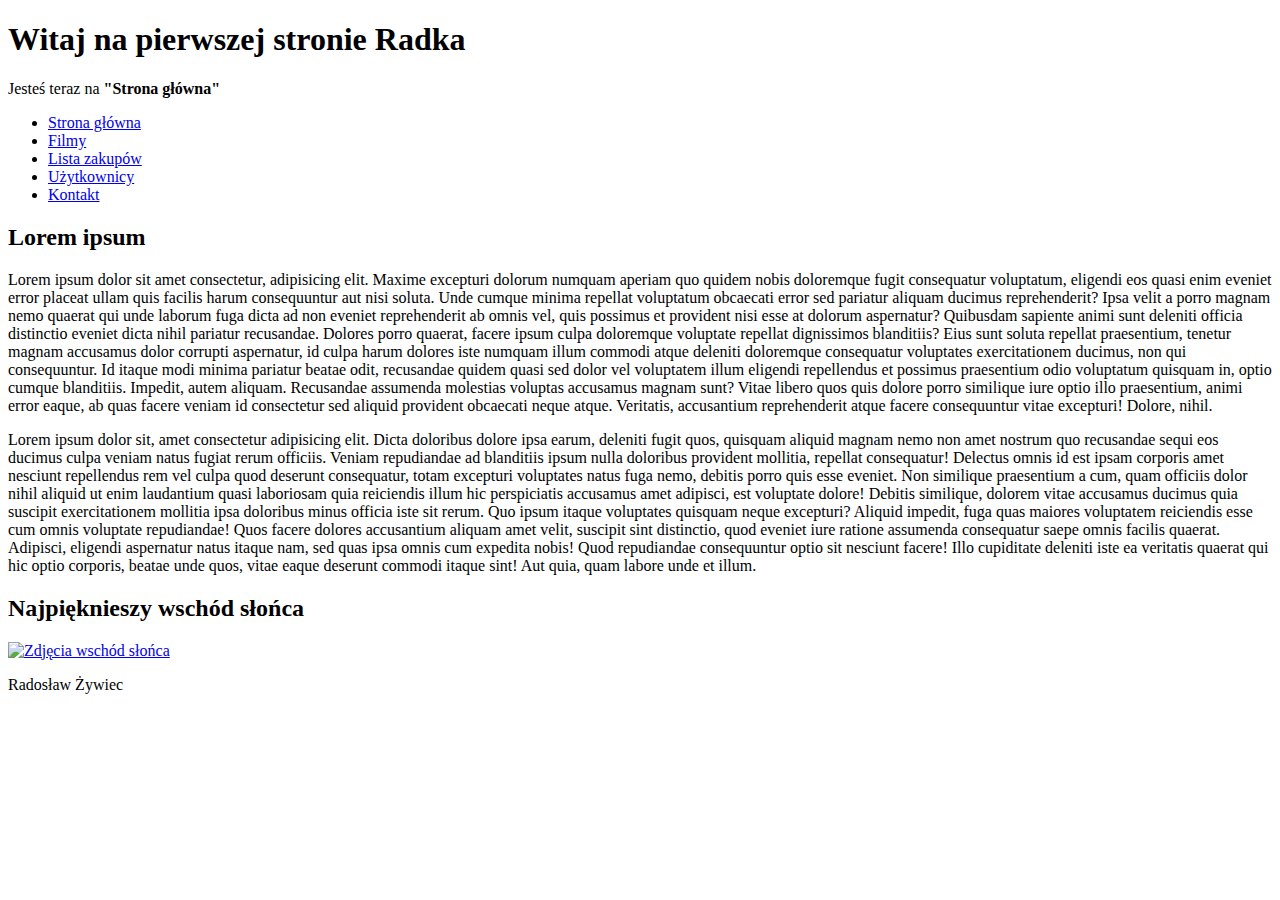
==== index.html @ 5713a869 "nowe repo na zadanie nr 2" ====
<!DOCTYPE html>
<html lang="pl">
<head>
    <meta charset="UTF-8">
    <meta http-equiv="X-UA-Compatible" content="IE=edge">
    <meta name="viewport" content="width=device-width, initial-scale=1.0">
    <title>Pierwsza strona Radka</title>
</head>
<body>
    <header>
        <h1>Witaj na pierwszej stronie Radka</h1>
        <nav>
            <p>Jesteś teraz na <strong>"Strona główna"</strong></p>
            <ul>
                <li><a href="./index.html">Strona główna</a></li>
                <li><a href="./filmy/index.html">Filmy</a></li>
                <li><a href="./lista-zakupow/index.html">Lista zakupów</a></li>
                <li><a href="./użytkownicy/index.html">Użytkownicy</a></li>
                <li><a href="./Kontakt/index.html">Kontakt</a></li>
            </ul>
        </nav>
    </header>
    <main>
        <section>
            <h2>Lorem ipsum</h2>
            <p>Lorem ipsum dolor sit amet consectetur, adipisicing elit. Maxime excepturi dolorum numquam aperiam quo quidem nobis doloremque fugit consequatur voluptatum, eligendi eos quasi enim eveniet error placeat ullam quis facilis harum consequuntur aut nisi soluta. Unde cumque minima repellat voluptatum obcaecati error sed pariatur aliquam ducimus reprehenderit? Ipsa velit a porro magnam nemo quaerat qui unde laborum fuga dicta ad non eveniet reprehenderit ab omnis vel, quis possimus et provident nisi esse at dolorum aspernatur? Quibusdam sapiente animi sunt deleniti officia distinctio eveniet dicta nihil pariatur recusandae. Dolores porro quaerat, facere ipsum culpa doloremque voluptate repellat dignissimos blanditiis? Eius sunt soluta repellat praesentium, tenetur magnam accusamus dolor corrupti aspernatur, id culpa harum dolores iste numquam illum commodi atque deleniti doloremque consequatur voluptates exercitationem ducimus, non qui consequuntur. Id itaque modi minima pariatur beatae odit, recusandae quidem quasi sed dolor vel voluptatem illum eligendi repellendus et possimus praesentium odio voluptatum quisquam in, optio cumque blanditiis. Impedit, autem aliquam. Recusandae assumenda molestias voluptas accusamus magnam sunt? Vitae libero quos quis dolore porro similique iure optio illo praesentium, animi error eaque, ab quas facere veniam id consectetur sed aliquid provident obcaecati neque atque. Veritatis, accusantium reprehenderit atque facere consequuntur vitae excepturi! Dolore, nihil.</p>
            <p>Lorem ipsum dolor sit, amet consectetur adipisicing elit. Dicta doloribus dolore ipsa earum, deleniti fugit quos, quisquam aliquid magnam nemo non amet nostrum quo recusandae sequi eos ducimus culpa veniam natus fugiat rerum officiis. Veniam repudiandae ad blanditiis ipsum nulla doloribus provident mollitia, repellat consequatur! Delectus omnis id est ipsam corporis amet nesciunt repellendus rem vel culpa quod deserunt consequatur, totam excepturi voluptates natus fuga nemo, debitis porro quis esse eveniet. Non similique praesentium a cum, quam officiis dolor nihil aliquid ut enim laudantium quasi laboriosam quia reiciendis illum hic perspiciatis accusamus amet adipisci, est voluptate dolore! Debitis similique, dolorem vitae accusamus ducimus quia suscipit exercitationem mollitia ipsa doloribus minus officia iste sit rerum. Quo ipsum itaque voluptates quisquam neque excepturi? Aliquid impedit, fuga quas maiores voluptatem reiciendis esse cum omnis voluptate repudiandae! Quos facere dolores accusantium aliquam amet velit, suscipit sint distinctio, quod eveniet iure ratione assumenda consequatur saepe omnis facilis quaerat. Adipisci, eligendi aspernatur natus itaque nam, sed quas ipsa omnis cum expedita nobis! Quod repudiandae consequuntur optio sit nesciunt facere! Illo cupiditate deleniti iste ea veritatis quaerat qui hic optio corporis, beatae unde quos, vitae eaque deserunt commodi itaque sint! Aut quia, quam labore unde et illum.</p>
        </section>
        <section>
            <h2>Najpięknieszy wschód słońca</h2>
            <a href="https://www.places2visit.pl/wp-content/uploads/2019/08/babia-a.jpg" target="_blank"><img src="https://www.places2visit.pl/wp-content/uploads/2019/08/babia-a.jpg" alt="Zdjęcia wschód słońca"></a>
        </section>

    </main>
    <footer>
        <p>Radosław Żywiec</p>
    </footer>
</body>
</html>
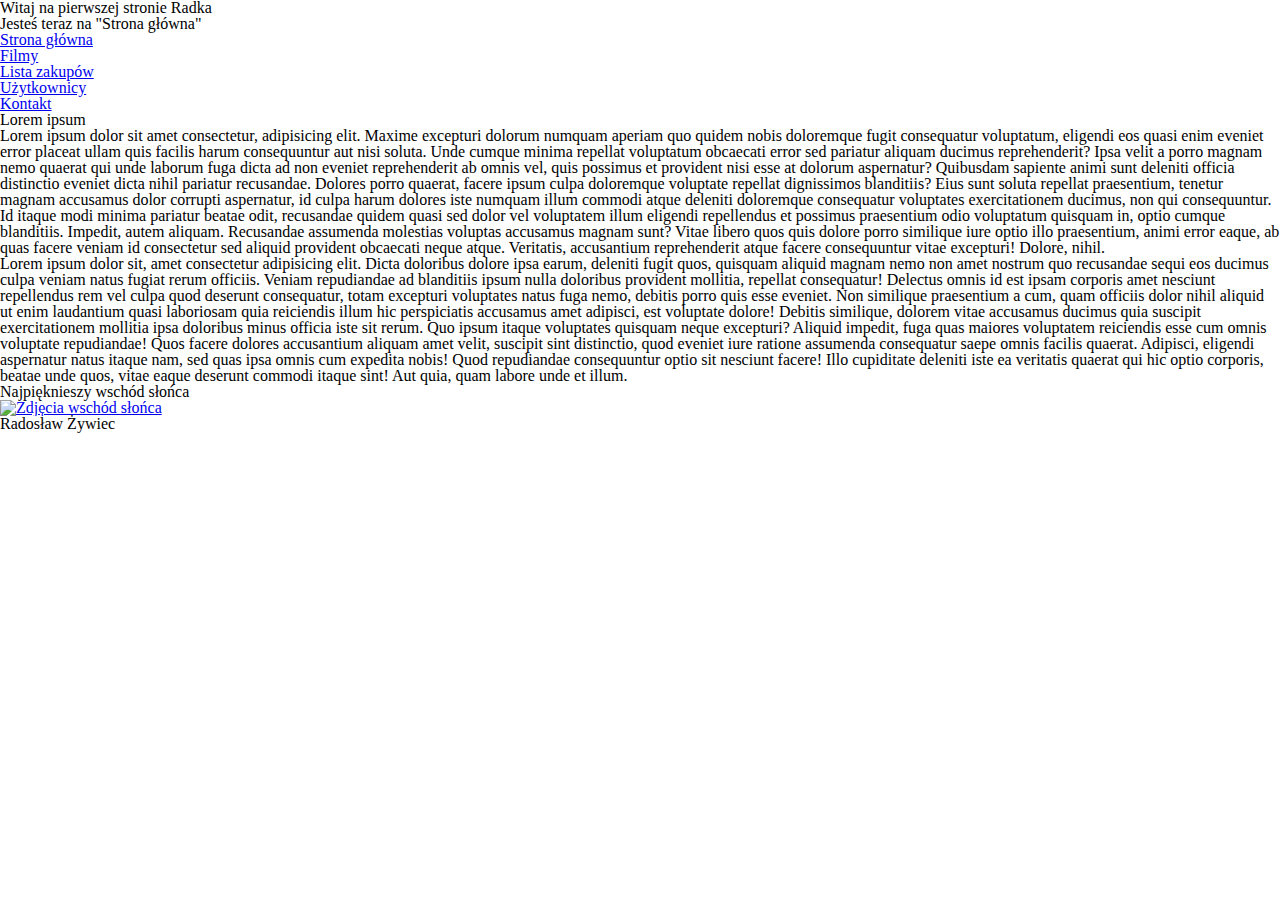
==== commit 99cf3d77: "dodanie styli" ====
--- a/index.html
+++ b/index.html
@@ -5,6 +5,8 @@
     <meta http-equiv="X-UA-Compatible" content="IE=edge">
     <meta name="viewport" content="width=device-width, initial-scale=1.0">
     <title>Pierwsza strona Radka</title>
+    <link rel="stylesheet" type="text/css" href="styles/reset.css">
+    <link rel="stylesheet" type="text/css" href="styles/style.css">
 </head>
 <body>
     <header>
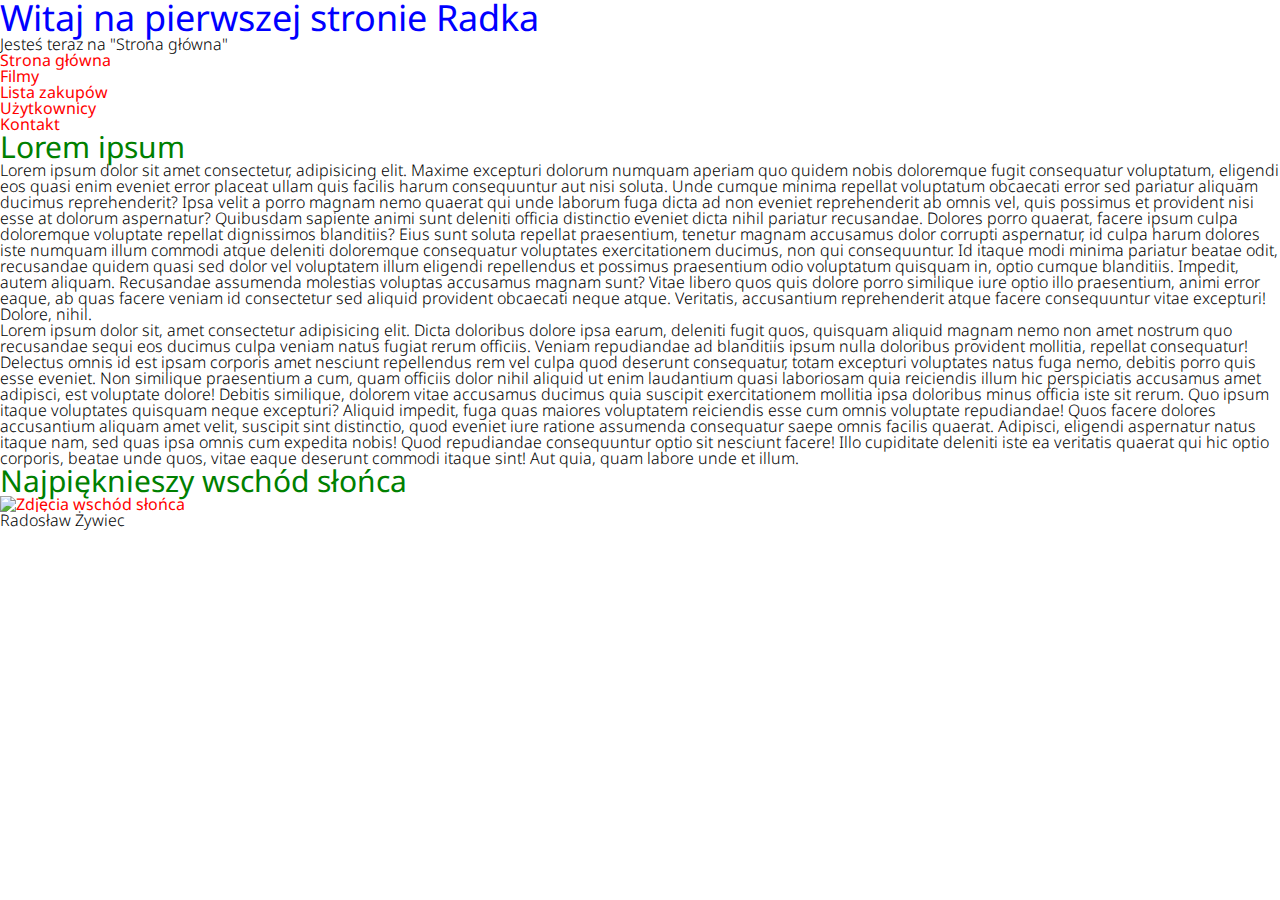
==== commit e0ba7aec: "dodanie styli - zadanie nr 2" ====
--- a/index.html
+++ b/index.html
@@ -7,6 +7,9 @@
     <title>Pierwsza strona Radka</title>
     <link rel="stylesheet" type="text/css" href="styles/reset.css">
     <link rel="stylesheet" type="text/css" href="styles/style.css">
+    <link rel="preconnect" href="https://fonts.googleapis.com">
+    <link rel="preconnect" href="https://fonts.gstatic.com" crossorigin>
+    <link href="https://fonts.googleapis.com/css2?family=Noto+Sans:ital,wght@0,100;0,300;0,500;1,300&display=swap" rel="stylesheet">
 </head>
 <body>
     <header>
@@ -17,7 +20,7 @@
                 <li><a href="./index.html">Strona główna</a></li>
                 <li><a href="./filmy/index.html">Filmy</a></li>
                 <li><a href="./lista-zakupow/index.html">Lista zakupów</a></li>
-                <li><a href="./użytkownicy/index.html">Użytkownicy</a></li>
+                <li><a href="./uzytkownicy/index.html">Użytkownicy</a></li>
                 <li><a href="./Kontakt/index.html">Kontakt</a></li>
             </ul>
         </nav>
--- a/styles/style.css
+++ b/styles/style.css
@@ -0,0 +1,31 @@
+body {
+    font-size: 16px;
+    font-family: 'Noto Sans', sans-serif;
+}
+h1 {
+    font-size: 36px;
+    color: blue;
+}
+h2 {
+    font-size: 30px;
+    color: green;
+}
+h3 {
+    font-size: 24px;
+}
+h4 {
+    font-size: 18px;
+}
+h5 {
+    font-size: 14px;
+}
+h6 {
+    font-size: 12px;
+}
+a {
+    color: red;
+    text-decoration: none;
+}
+p {
+    font-weight: 300;
+}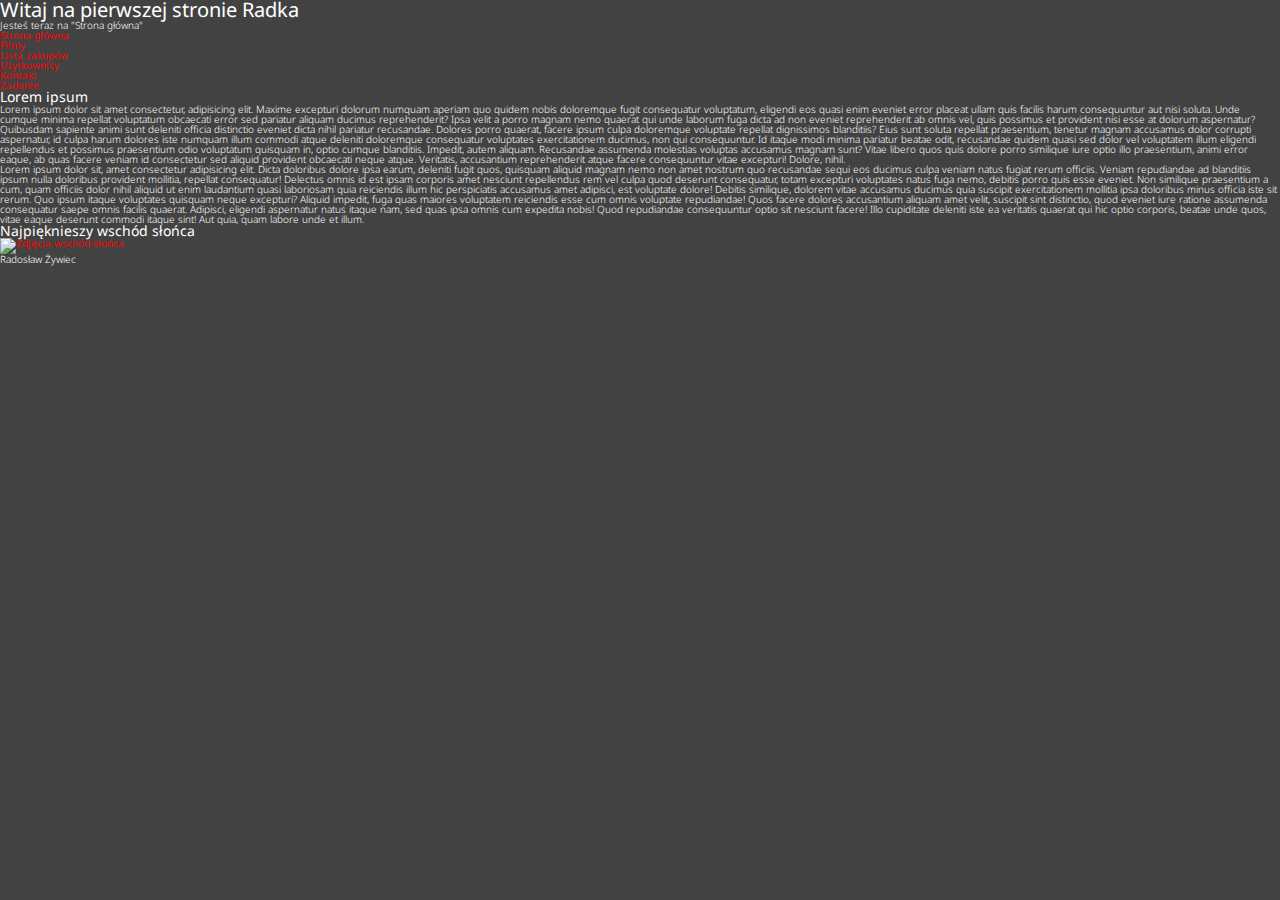
==== commit 32ca0ddc: "zadanie css1 z zadjec" ====
--- a/index.html
+++ b/index.html
@@ -22,6 +22,7 @@
                 <li><a href="./lista-zakupow/index.html">Lista zakupów</a></li>
                 <li><a href="./uzytkownicy/index.html">Użytkownicy</a></li>
                 <li><a href="./Kontakt/index.html">Kontakt</a></li>
+                <li><a href="./zadanie/zadanie.html">Zadanie</a></li>
             </ul>
         </nav>
     </header>
--- a/styles/style.css
+++ b/styles/style.css
@@ -1,14 +1,15 @@
 body {
-    font-size: 16px;
+    font-size: 10px;
     font-family: 'Noto Sans', sans-serif;
+    background-color: #424242;
 }
 h1 {
-    font-size: 36px;
-    color: blue;
+    font-size: 20px;
+    color:white;
 }
 h2 {
-    font-size: 30px;
-    color: green;
+    font-size: 14px;
+    color: white;
 }
 h3 {
     font-size: 24px;
@@ -28,4 +29,46 @@
 }
 p {
     font-weight: 300;
-}+    color: white;
+}
+.kafelek {
+    border: 1px solid #2ddfe6;
+    border-radius: 10px;
+    width: 400px;
+    margin-top: 100px;
+    margin-left: 50px;
+    margin-bottom: 100px;
+    background-color: #11181e;
+}
+
+.kafelek-naglowek {
+    border-bottom: 1px solid #2ddfe6;
+    background-image: url(./matrix_1.png);
+    background-size: cover;
+    padding: 10px;
+    margin-bottom:2px;
+    border-top-left-radius: 10px;
+    border-top-right-radius: 10px;
+}
+.kafelek-naglowek h1 {
+    padding-bottom: 10px;
+    padding-top: 10px;
+}
+.kafelek-naglowek h2 {
+    padding-bottom: 10px;
+
+}
+.kafelek-tresc {
+    border-top: 1px solid #2ddfe6;
+    border-bottom: 1px solid #2ddfe6;
+    padding: 10px 10px 30px 10px;
+
+}
+.kafelek-stopka {
+    text-align: right;
+    padding: 10px 10px 25px 10px;
+    margin-top: 2px;
+    border-bottom-left-radius: 10px;
+    border-bottom-right-radius: 10px;
+    border-top: 1px solid #2ddfe6;
+}
